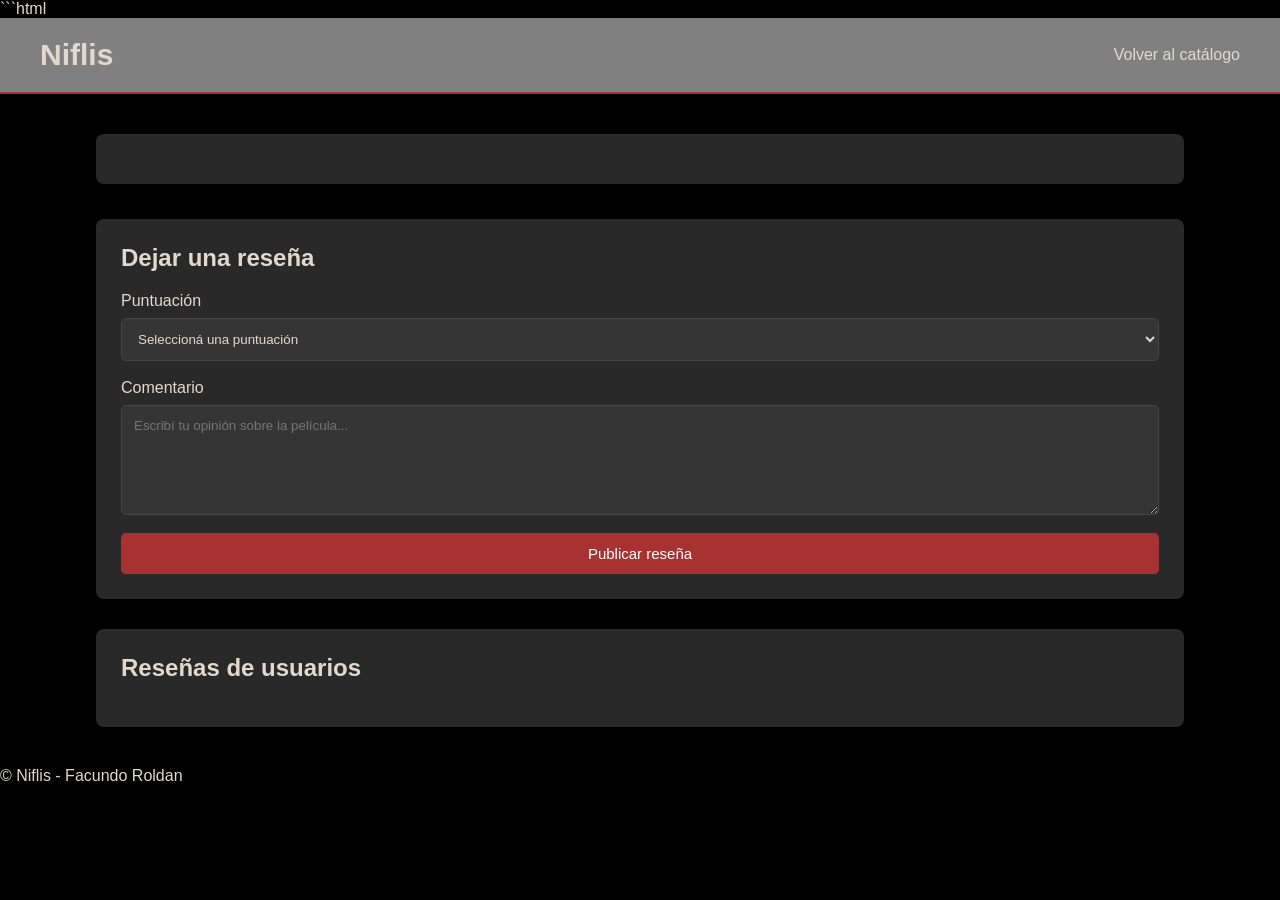
==== frontend/Pelicula/index.html @ 85fc2b16 "agregue cosas de frontend" ====
```html
<!DOCTYPE html>
<html lang="es">
<head>
    <meta charset="UTF-8">
    <meta name="viewport" content="width=device-width, initial-scale=1.0">
    <title>Película - Niflis</title>
    <link rel="stylesheet" href="style.css">
</head>
<body>
    <header>
        <h1>Niflis</h1>
        <a href="index.html">Volver al catálogo</a>
    </header>
    <main>
        <section id="informacionPelicula" class="informacion-pelicula">
            <!-- La información se carga desde JavaScript -->
        </section>
        <section class="seccion-resenas">
            <h2>Dejar una reseña</h2>
            <form id="formResena">
                <label for="puntaje">Puntuación</label>
                <select id="puntaje" required>
                    <option value="">Seleccioná una puntuación</option>
                    <option value="1">1 - Muy mala</option>
                    <option value="2">2 - Mala</option>
                    <option value="3">3 - Regular</option>
                    <option value="4">4 - Buena</option>
                    <option value="5">5 - Excelente</option>
                </select>
                <label for="comentario">Comentario</label>
                <textarea id="comentario" placeholder="Escribí tu opinión sobre la película..." required></textarea>
                <button type="submit">Publicar reseña</button>
            </form>
        </section>
        <section class="lista-resenas">
            <h2>Reseñas de usuarios</h2>
            <div id="resenas">
                <!-- Las reseñas se cargan desde JavaScript -->
            </div>
        </section>
    </main>
    <footer>
        <p>© Niflis - Facundo Roldan</p>
    </footer>
    <script src="script.js"></script>
</body>
</html>
---- frontend/Pelicula/style.css ----
* {
    margin: 0;
    padding: 0;
    box-sizing: border-box;
}

body {
    background-color: black;
    color: #E4D8CC;
    font-family: Arial, sans-serif;
}

header {
    background-color: grey;
    padding: 20px 40px;
    border-bottom: 2px solid #A83232;
    display: flex;
    justify-content: space-between;
    align-items: center;
}

header h1 {
    font-size: 30px;
}

header a {
    color: #E4D8CC;
    text-decoration: none;
}

header a:hover {
    color: #A83232;
}

main {
    width: 85%;
    max-width: 1100px;
    margin: 40px auto;
}

.informacion-pelicula {
    display: flex;
    gap: 30px;
    background-color: #292929;
    padding: 25px;
    border-radius: 8px;
    margin-bottom: 35px;
}

.informacion-pelicula img {
    width: 250px;
    height: 350px;
    object-fit: cover;
    border-radius: 5px;
}

.detalles-pelicula h2 {
    font-size: 28px;
    margin-bottom: 15px;
}

.detalles-pelicula p {
    color: #C5BDB6;
    margin-bottom: 15px;
    line-height: 1.5;
}

.seccion-resenas,
.lista-resenas {
    background-color: #292929;
    padding: 25px;
    border-radius: 8px;
    margin-bottom: 30px;
}

h2 {
    margin-bottom: 20px;
}

form {
    display: flex;
    flex-direction: column;
}

label {
    margin-bottom: 8px;
}

input,
select,
textarea {
    background-color: #353535;
    border: 1px solid #454545;
    color: #E4D8CC;
    padding: 12px;
    border-radius: 5px;
    margin-bottom: 18px;
    font-family: Arial, sans-serif;
}

textarea {
    min-height: 110px;
    resize: vertical;
}

button {
    background-color: #A83232;
    color: white;
    border: none;
    padding: 12px;
    border-radius: 5px;
    cursor: pointer;
    font-size: 15px;
}

button:hover {
    background-color: #8D2929;
}

.resena {
    background-color: #353535;
    padding: 18px;
    border-radius: 5px;
    margin-bottom: 15px;
}

.resena h3 {
    margin-bottom: 10px;
}

.resena p {
    color: #C5BDB6;
    line-height: 1.5;
}
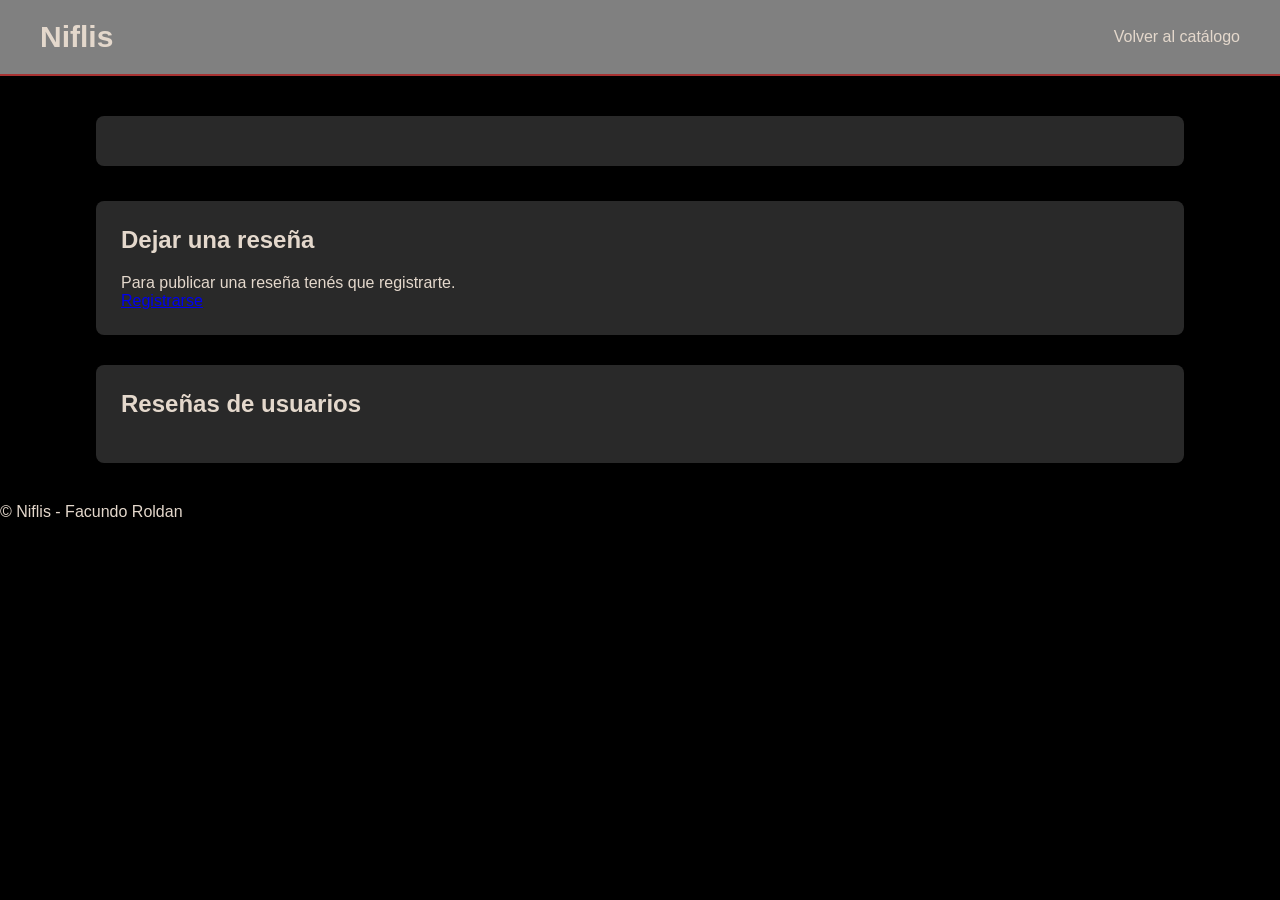
==== commit ddc04619: "Arreglos de frontend" ====
--- a/frontend/Pelicula/index.html
+++ b/frontend/Pelicula/index.html
@@ -1,4 +1,3 @@
-```html
 <!DOCTYPE html>
 <html lang="es">
 <head>
@@ -10,7 +9,7 @@
 <body>
     <header>
         <h1>Niflis</h1>
-        <a href="index.html">Volver al catálogo</a>
+        <a href="../Principal/index.html">Volver al catálogo</a>
     </header>
     <main>
         <section id="informacionPelicula" class="informacion-pelicula">
@@ -18,6 +17,10 @@
         </section>
         <section class="seccion-resenas">
             <h2>Dejar una reseña</h2>
+            <div id="avisoRegistro" style="display: none;">
+                <p>Para publicar una reseña tenés que registrarte.</p>
+                <a href="../Registro/index.html">Registrarse</a>
+            </div>
             <form id="formResena">
                 <label for="puntaje">Puntuación</label>
                 <select id="puntaje" required>
@@ -45,4 +48,4 @@
     </footer>
     <script src="script.js"></script>
 </body>
-</html>
+</html>
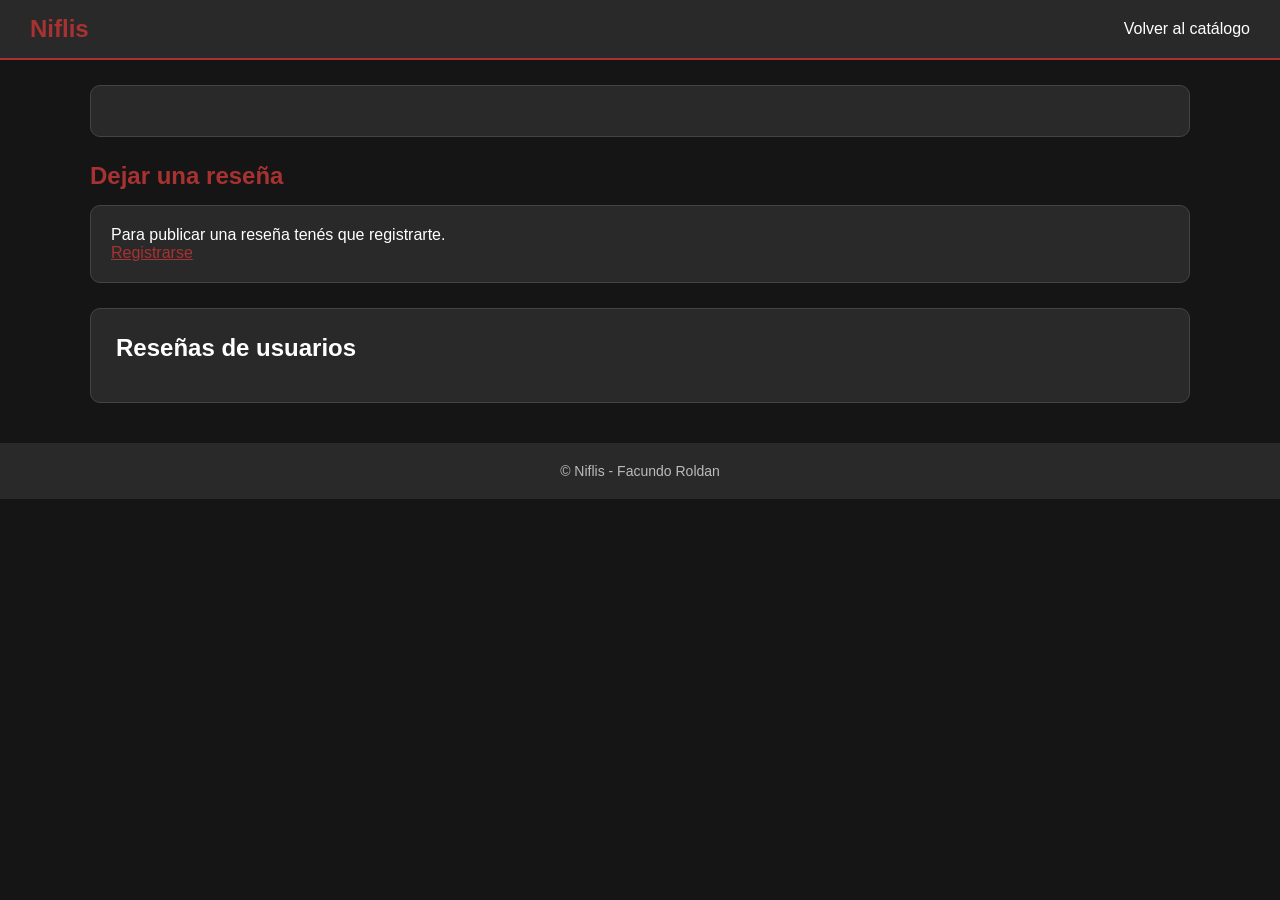
==== commit a87e9fa6: "pruebas" ====
--- a/frontend/Pelicula/index.html
+++ b/frontend/Pelicula/index.html
@@ -13,7 +13,7 @@
     </header>
     <main>
         <section id="informacionPelicula" class="informacion-pelicula">
-            <!-- La información se carga desde JavaScript -->
+            <!-- La completa script.js -->
         </section>
         <section class="seccion-resenas">
             <h2>Dejar una reseña</h2>
@@ -22,24 +22,28 @@
                 <a href="../Registro/index.html">Registrarse</a>
             </div>
             <form id="formResena">
-                <label for="puntaje">Puntuación</label>
-                <select id="puntaje" required>
-                    <option value="">Seleccioná una puntuación</option>
-                    <option value="1">1 - Muy mala</option>
-                    <option value="2">2 - Mala</option>
-                    <option value="3">3 - Regular</option>
-                    <option value="4">4 - Buena</option>
-                    <option value="5">5 - Excelente</option>
-                </select>
-                <label for="comentario">Comentario</label>
-                <textarea id="comentario" placeholder="Escribí tu opinión sobre la película..." required></textarea>
+                <div class="campo">
+                    <label for="puntaje">Puntuación</label>
+                    <select id="puntaje" required>
+                        <option value="">Seleccioná una puntuación</option>
+                        <option value="1">1 - Muy mala</option>
+                        <option value="2">2 - Mala</option>
+                        <option value="3">3 - Regular</option>
+                        <option value="4">4 - Buena</option>
+                        <option value="5">5 - Excelente</option>
+                    </select>
+                </div>
+                <div class="campo">
+                    <label for="comentario">Comentario</label>
+                    <textarea id="comentario" placeholder="Escribí tu opinión sobre la película..." required></textarea>
+                </div>
                 <button type="submit">Publicar reseña</button>
             </form>
         </section>
         <section class="lista-resenas">
             <h2>Reseñas de usuarios</h2>
             <div id="resenas">
-                <!-- Las reseñas se cargan desde JavaScript -->
+                <!-- Las completa script.js -->
             </div>
         </section>
     </main>
--- a/frontend/Pelicula/style.css
+++ b/frontend/Pelicula/style.css
@@ -5,26 +5,27 @@
 }
 
 body {
-    background-color: black;
-    color: #E4D8CC;
+    background: #151515;
+    color: #FFFFFF;
     font-family: Arial, sans-serif;
 }
 
 header {
-    background-color: grey;
-    padding: 20px 40px;
-    border-bottom: 2px solid #A83232;
     display: flex;
     justify-content: space-between;
     align-items: center;
+    padding: 15px 30px;
+    background: #292929;
+    border-bottom: 2px solid #A83232;
 }
 
 header h1 {
-    font-size: 30px;
+    color: #A83232;
+    font-size: 24px;
 }
 
 header a {
-    color: #E4D8CC;
+    color: #FFFFFF;
     text-decoration: none;
 }
 
@@ -33,102 +34,142 @@
 }
 
 main {
-    width: 85%;
+    width: 90%;
     max-width: 1100px;
-    margin: 40px auto;
+    margin: 25px auto;
+}
+
+h2 {
+    margin-bottom: 15px;
+}
+
+input,
+select,
+textarea {
+    padding: 10px;
+    background: #353535;
+    color: #FFFFFF;
+    border: 1px solid #555555;
+    border-radius: 10px;
+    font-family: Arial, sans-serif;
+}
+
+button {
+    padding: 11px;
+    background: #A83232;
+    color: #FFFFFF;
+    border: none;
+    border-radius: 10px;
+    cursor: pointer;
+}
+
+button:hover {
+    background: #8D2929;
 }
 
 .informacion-pelicula {
     display: flex;
-    gap: 30px;
-    background-color: #292929;
+    gap: 25px;
     padding: 25px;
-    border-radius: 8px;
-    margin-bottom: 35px;
+    margin-bottom: 25px;
+    background: #292929;
+    border: 1px solid #444444;
+    border-radius: 10px;
 }
 
 .informacion-pelicula img {
     width: 250px;
     height: 350px;
     object-fit: cover;
-    border-radius: 5px;
+    border-radius: 10px;
 }
 
 .detalles-pelicula h2 {
-    font-size: 28px;
-    margin-bottom: 15px;
+    color: #A83232;
 }
 
 .detalles-pelicula p {
-    color: #C5BDB6;
-    margin-bottom: 15px;
-    line-height: 1.5;
+    margin-bottom: 10px;
+    color: #BBBBBB;
 }
 
-.seccion-resenas,
-.lista-resenas {
-    background-color: #292929;
-    padding: 25px;
-    border-radius: 8px;
-    margin-bottom: 30px;
+.detalles-pelicula strong {
+    color: #FFFFFF;
 }
 
-h2 {
-    margin-bottom: 20px;
+.seccion-resenas {
+    margin-bottom: 25px;
 }
 
-form {
+.seccion-resenas h2 {
+    color: #A83232;
+}
+
+#avisoRegistro {
+    padding: 20px;
+    background: #292929;
+    border: 1px solid #444444;
+    border-radius: 10px;
+}
+
+#avisoRegistro a {
+    color: #A83232;
+}
+
+#formResena {
     display: flex;
     flex-direction: column;
+    gap: 15px;
+    padding: 25px;
+    background: #292929;
+    border: 1px solid #444444;
+    border-radius: 10px;
+}
+
+.campo {
+    display: flex;
+    flex-direction: column;
+    gap: 6px;
 }
 
 label {
-    margin-bottom: 8px;
-}
-
-input,
-select,
-textarea {
-    background-color: #353535;
-    border: 1px solid #454545;
-    color: #E4D8CC;
-    padding: 12px;
-    border-radius: 5px;
-    margin-bottom: 18px;
-    font-family: Arial, sans-serif;
+    color: #BBBBBB;
+    font-size: 14px;
 }
 
 textarea {
-    min-height: 110px;
-    resize: vertical;
+    height: 90px;
 }
 
-button {
-    background-color: #A83232;
-    color: white;
-    border: none;
-    padding: 12px;
-    border-radius: 5px;
-    cursor: pointer;
-    font-size: 15px;
-}
-
-button:hover {
-    background-color: #8D2929;
+.lista-resenas {
+    padding: 25px;
+    background: #292929;
+    border: 1px solid #444444;
+    border-radius: 10px;
 }
 
 .resena {
-    background-color: #353535;
-    padding: 18px;
-    border-radius: 5px;
-    margin-bottom: 15px;
+    margin-bottom: 12px;
+    padding: 15px;
+    background: #353535;
+    border-radius: 10px;
 }
 
 .resena h3 {
-    margin-bottom: 10px;
+    margin-bottom: 5px;
+    color: #A83232;
+    font-size: 16px;
 }
 
 .resena p {
-    color: #C5BDB6;
-    line-height: 1.5;
+    color: #BBBBBB;
 }
+
+footer {
+    margin-top: 40px;
+    padding: 20px;
+    background: #292929;
+    text-align: center;
+    color: #BBBBBB;
+    font-size: 14px;
+}
